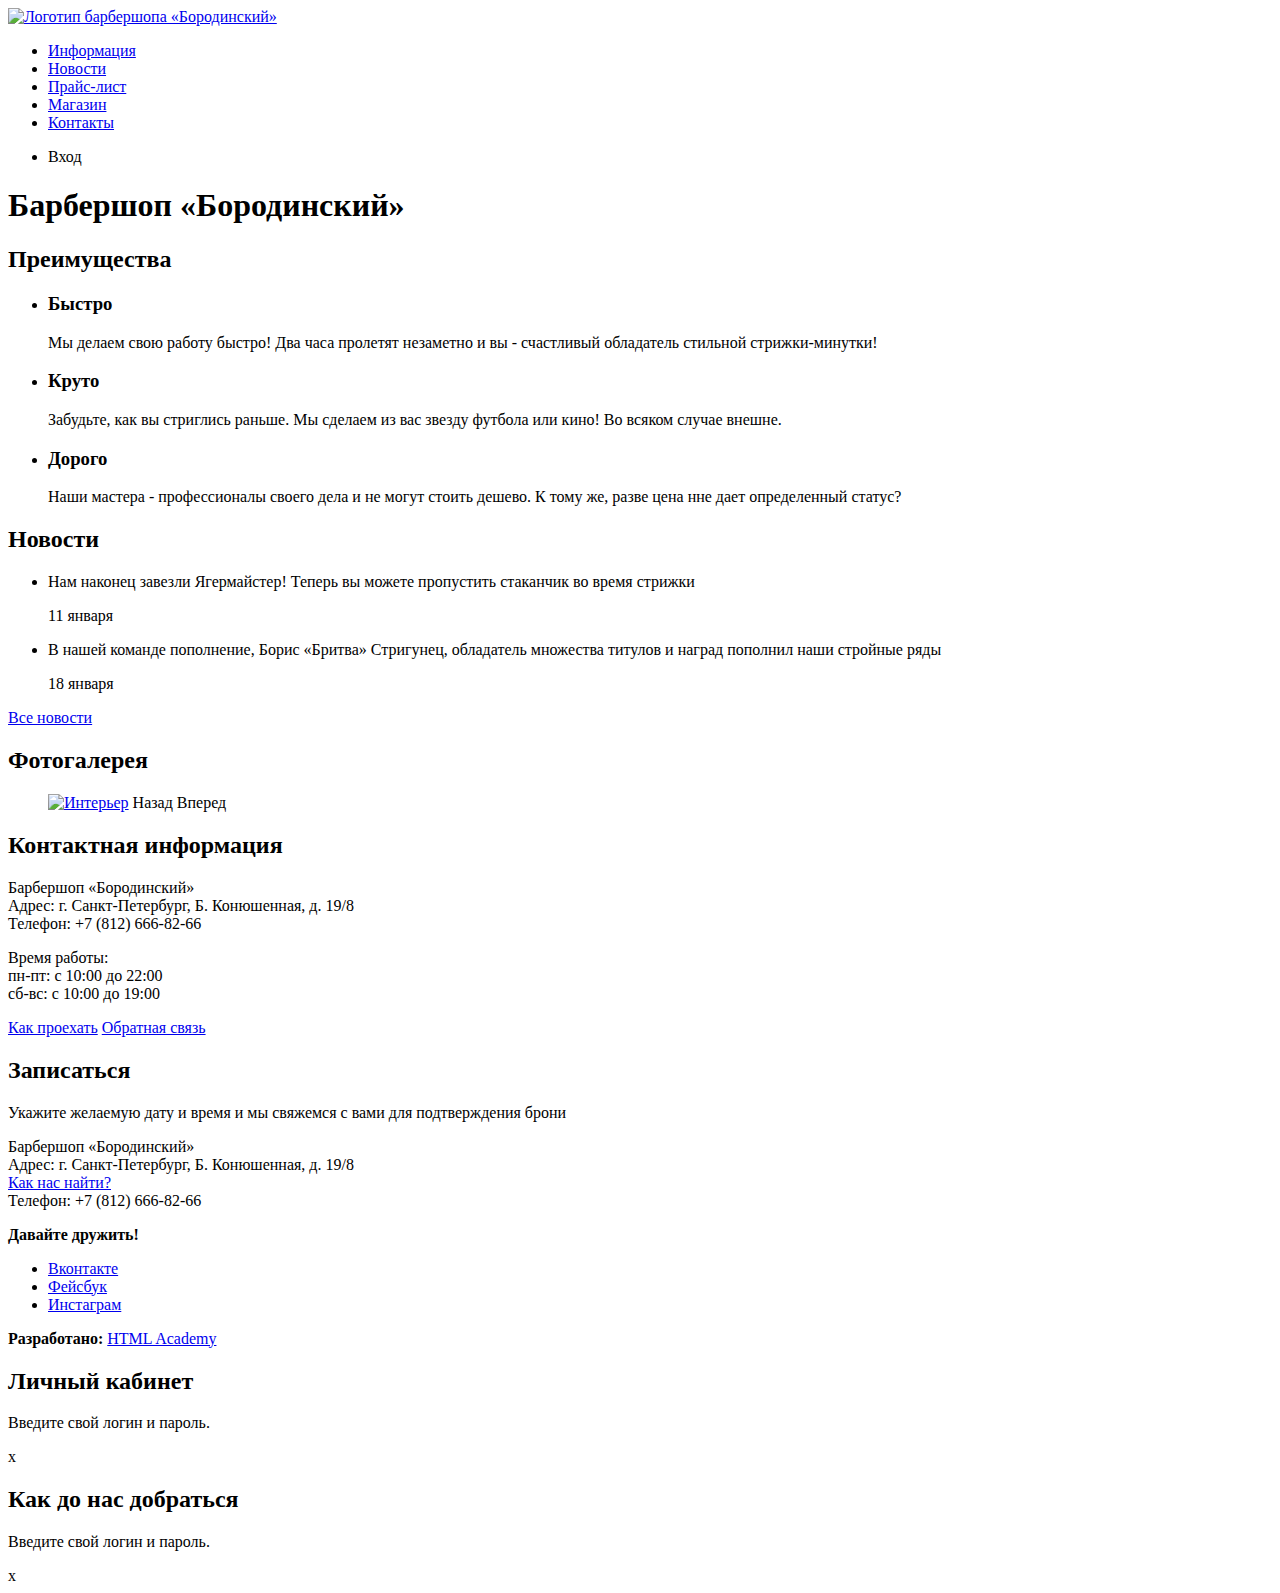
==== catalog-item.html @ 88bcd176 "Разметка каталога и страницы товара в Барбершопе" ====
<!DOCTYPE html>
<html lang="ru">
  <head>
    <meta charset="utf-8">
    <title>Барбершоп "Бородинский"</title>
  </head>
  <body>
    <header class="main-header">
      <nav class="main-navigation">
        <a class="main-header-logo" href="index.html">
          <img src="img/index-logo.svg" width="368" height="153" alt="Логотип барбершопа «Бородинский»">
        </a>
        
        <ul class="site-navigation">
          <li><a href="info.html">Информация</a></li>
          <li><a href="news.html">Новости</a></li>
          <li><a href="price.html">Прайс-лист</a></li>
          <li><a href="catalog.html">Магазин</a></li>
          <li><a href="cantacts.html">Контакты</a></li>
        </ul>
        <ul class="user-navigation">
          <li class="login-link">Вход</li>
        </ul>
      </nav>
    </header>
    <main class="container">
      <h1 class="visually-hidden">Барбершоп «Бородинский»</h1>
      <section class="features">
        <h2 class="visually-hidden">Преимущества</h2>
        <ul class="features-list">
          <li class="feature-item">
            <h3>Быстро</h3>
            <p>Мы делаем свою работу быстро! Два часа пролетят незаметно и вы - счастливый обладатель стильной стрижки-минутки!</p>
          </li>
          <li class="feature-item">
              <h3>Круто</h3>
              <p>Забудьте, как вы стриглись раньше. Мы сделаем из вас звезду футбола или кино! Во всяком случае внешне.</p>
            </li>
            <li class="feature-item">
                <h3>Дорого</h3>
                <p>Наши мастера - профессионалы своего дела и не могут стоить дешево. К тому же, разве цена нне дает определенный статус?</p>
              </li>
        </ul>
      </section>
      <section class="news">
        <h2>Новости</h2>
        <ul class="news-list">
          <li class="news-item">
            <p>Нам наконец завезли Ягермайстер! Теперь вы можете пропустить стаканчик во время стрижки</p>
            <time datetime="2016-01-11">11 января</time>
          </li>
          <li class="news-item">
              <p>В нашей команде пополнение, Борис «Бритва» Стригунец, обладатель множества титулов и наград пополнил наши стройные ряды</p>
              <time datetime="2016-01-18">18 января</time>
            </li>
        </ul>
        <a class="button" href="news.html">Все новости</a>
      </section>
      <section class="gallery">
        <h2>Фотогалерея</h2>
        <figure class="gallery-content">
          <a href="#"><img src="img/studio.jpg" width="286" height="164" alt="Интерьер"></a>
          <span class="button gallery-button gallery-button-back">Назад</span>
          <span class="button gallery-button gallery-button-next">Вперед</span>
        </figure>
      </section>
      <section class="contacts">
        <h2>Контактная информация</h2>
        <p>
         Барбершоп «Бородинский» <br>
         Адрес: г. Санкт-Петербург, Б. Конюшенная, д. 19/8 <br>
         Телефон: +7 (812) 666-82-66
        </p>
        <p>
          Время работы: <br>
          пн-пт: с 10:00 до 22:00<br>
          сб-вс: с 10:00 до 19:00
        </p>
        <a class="button" href="map.html">Как проехать</a> 
        <a class="button" href="contacts.html">Обратная связь</a>
      </section>
      <section class="appointment">
        <h2>Записаться</h2>
        <p class="appointment-info">Укажите желаемую дату и время и мы свяжемся с вами для подтверждения брони</p>
        <!-- Здесь будет форма -->
      </section>
    </main>
    <footer class="main-footer">
      <p class="footer-contacts">
          Барбершоп «Бородинский» <br>
          Адрес: г. Санкт-Петербург, Б. Конюшенная, д. 19/8 <br>
          <a href="map.html">Как нас найти?</a><br>
          Телефон: +7 (812) 666-82-66
      </p>
      <div class="footer-social">
        <b>Давайте дружить!</b>
        <ul>
          <li><a class="social-button" href="#">Вконтакте</a></li>
          <li><a class="social-button" href="#">Фейсбук</a></li>
          <li><a class="social-button" href="#">Инстаграм</a></li>
        </ul>
      </div>
      <p class="footer-copyright">
        <b>Разработано:</b>
        <a class="button" href="https://htmlacademy.ru/">HTML Academy</a>
      </p>
    </footer>

    <section class="modal modal-login">
      <h2>Личный кабинет</h2>
      <p>Введите свой логин и пароль.</p>
      <!-- Здесь будет форма -->
      <span class="modal-close">x</span>
    </section>

    <section class="modal modal-map">
        <h2 class="visually-hidden">Как до нас добраться</h2>
        <p>Введите свой логин и пароль.</p>
        <!-- Здесь будет форма -->
        <span class="modal-close">x</span>
      </section>
   </body>
</html>
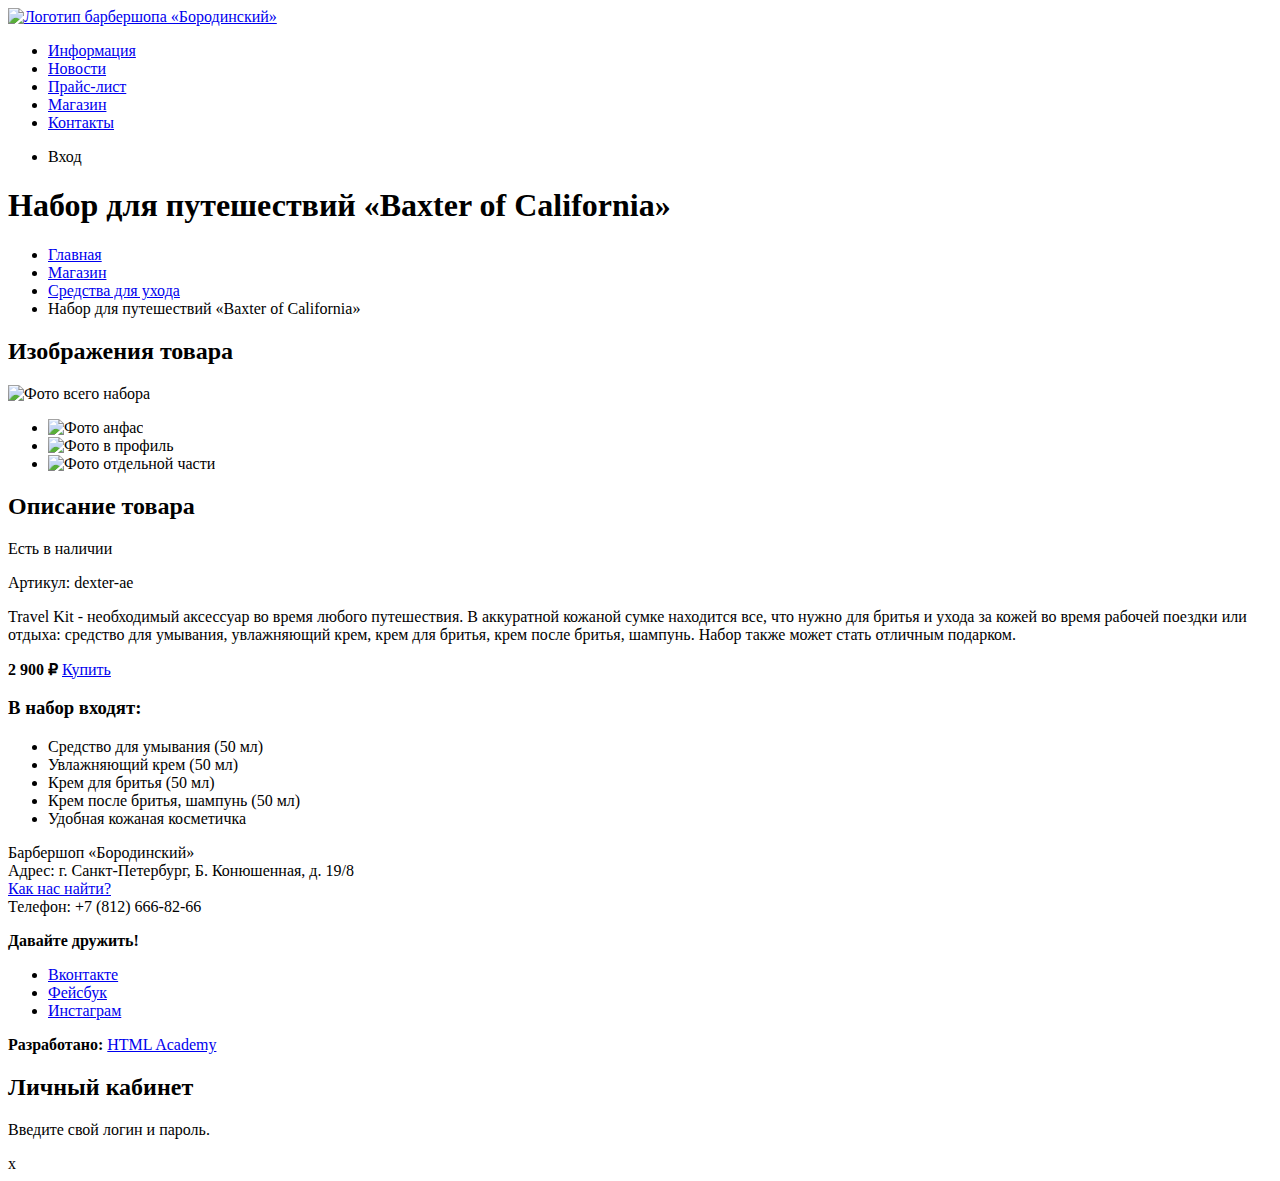
==== commit 15e53bf4: "Разметка карточки товара" ====
--- a/catalog-item.html
+++ b/catalog-item.html
@@ -8,7 +8,7 @@
     <header class="main-header">
       <nav class="main-navigation">
         <a class="main-header-logo" href="index.html">
-          <img src="img/index-logo.svg" width="368" height="153" alt="Логотип барбершопа «Бородинский»">
+          <img src="img/index-logo.svg" width="111" height="24" alt="Логотип барбершопа «Бородинский»">
         </a>
         
         <ul class="site-navigation">
@@ -16,7 +16,7 @@
           <li><a href="news.html">Новости</a></li>
           <li><a href="price.html">Прайс-лист</a></li>
           <li><a href="catalog.html">Магазин</a></li>
-          <li><a href="cantacts.html">Контакты</a></li>
+          <li class="site-navigation-current"><a href="contacts.html">Контакты</a></li>
         </ul>
         <ul class="user-navigation">
           <li class="login-link">Вход</li>
@@ -24,65 +24,45 @@
       </nav>
     </header>
     <main class="container">
-      <h1 class="visually-hidden">Барбершоп «Бородинский»</h1>
-      <section class="features">
-        <h2 class="visually-hidden">Преимущества</h2>
-        <ul class="features-list">
-          <li class="feature-item">
-            <h3>Быстро</h3>
-            <p>Мы делаем свою работу быстро! Два часа пролетят незаметно и вы - счастливый обладатель стильной стрижки-минутки!</p>
-          </li>
-          <li class="feature-item">
-              <h3>Круто</h3>
-              <p>Забудьте, как вы стриглись раньше. Мы сделаем из вас звезду футбола или кино! Во всяком случае внешне.</p>
-            </li>
-            <li class="feature-item">
-                <h3>Дорого</h3>
-                <p>Наши мастера - профессионалы своего дела и не могут стоить дешево. К тому же, разве цена нне дает определенный статус?</p>
-              </li>
+      <h1 class="page-title">Набор для путешествий «Baxter of California»</h1>
+      <ul class="breadcrumbs">
+        <li><a href="index.html">Главная</a></li>
+        <li><a href="catalog.html">Магазин</a></li>
+        <li><a href="#">Средства для ухода</a></li>
+        <li class="breadcrumbs-current">Набор для путешествий «Baxter of California»</li>
+      </ul>
+
+      <section class="product-photos">
+        <h2 class="visually-hidden">Изображения товара</h2>
+        <p class="product-photo-full">
+          <img src="img/product-big.jpg" width="460" height="498" alt="Фото всего набора">
+        </p>
+        <ul class="product-photo-preview">
+          <li><img src="img/product-small-1.jpg" width="140" height="149" alt="Фото анфас"></li>
+          <li><img src="img/product-small-2.jpg" width="140" height="149" alt="Фото в профиль"></li>
+          <li><img src="img/product-small-3.jpg" width="140" height="149" alt="Фото отдельной части"></li>
+      </ul>
+
+      </section>
+      
+      <section class="product-info">
+        <h2 class="visually-hidden">Описание товара</h2>
+        <p class="product-availibility">Есть в наличии</p>
+        <p class="product-article">Артикул: dexter-ae</p>
+        <p class="product-text">Travel Kit - необходимый аксессуар во время любого путешествия.
+        В аккуратной кожаной сумке находится все, что нужно для бритья и ухода за кожей во время рабочей поездки или отдыха: средство для умывания, увлажняющий крем, крем для бритья, крем после бритья, шампунь. Набор также может стать отличным подарком.</p>
+        <p class="product-price">
+          <b>2 900 ₽</b>
+          <a class="button" href="#">Купить</a>
+        </p>
+        <h3>В набор входят:</h3>
+        <ul>
+          <li>Средство для умывания (50 мл)</li>
+          <li>Увлажняющий крем (50 мл)</li>
+          <li>Крем для бритья (50 мл)</li>
+          <li>Крем после бритья, шампунь (50 мл)</li>
+          <li>Удобная кожаная косметичка</li>
         </ul>
-      </section>
-      <section class="news">
-        <h2>Новости</h2>
-        <ul class="news-list">
-          <li class="news-item">
-            <p>Нам наконец завезли Ягермайстер! Теперь вы можете пропустить стаканчик во время стрижки</p>
-            <time datetime="2016-01-11">11 января</time>
-          </li>
-          <li class="news-item">
-              <p>В нашей команде пополнение, Борис «Бритва» Стригунец, обладатель множества титулов и наград пополнил наши стройные ряды</p>
-              <time datetime="2016-01-18">18 января</time>
-            </li>
-        </ul>
-        <a class="button" href="news.html">Все новости</a>
-      </section>
-      <section class="gallery">
-        <h2>Фотогалерея</h2>
-        <figure class="gallery-content">
-          <a href="#"><img src="img/studio.jpg" width="286" height="164" alt="Интерьер"></a>
-          <span class="button gallery-button gallery-button-back">Назад</span>
-          <span class="button gallery-button gallery-button-next">Вперед</span>
-        </figure>
-      </section>
-      <section class="contacts">
-        <h2>Контактная информация</h2>
-        <p>
-         Барбершоп «Бородинский» <br>
-         Адрес: г. Санкт-Петербург, Б. Конюшенная, д. 19/8 <br>
-         Телефон: +7 (812) 666-82-66
-        </p>
-        <p>
-          Время работы: <br>
-          пн-пт: с 10:00 до 22:00<br>
-          сб-вс: с 10:00 до 19:00
-        </p>
-        <a class="button" href="map.html">Как проехать</a> 
-        <a class="button" href="contacts.html">Обратная связь</a>
-      </section>
-      <section class="appointment">
-        <h2>Записаться</h2>
-        <p class="appointment-info">Укажите желаемую дату и время и мы свяжемся с вами для подтверждения брони</p>
-        <!-- Здесь будет форма -->
       </section>
     </main>
     <footer class="main-footer">
@@ -113,11 +93,6 @@
       <span class="modal-close">x</span>
     </section>
 
-    <section class="modal modal-map">
-        <h2 class="visually-hidden">Как до нас добраться</h2>
-        <p>Введите свой логин и пароль.</p>
-        <!-- Здесь будет форма -->
-        <span class="modal-close">x</span>
-      </section>
+    
    </body>
 </html>
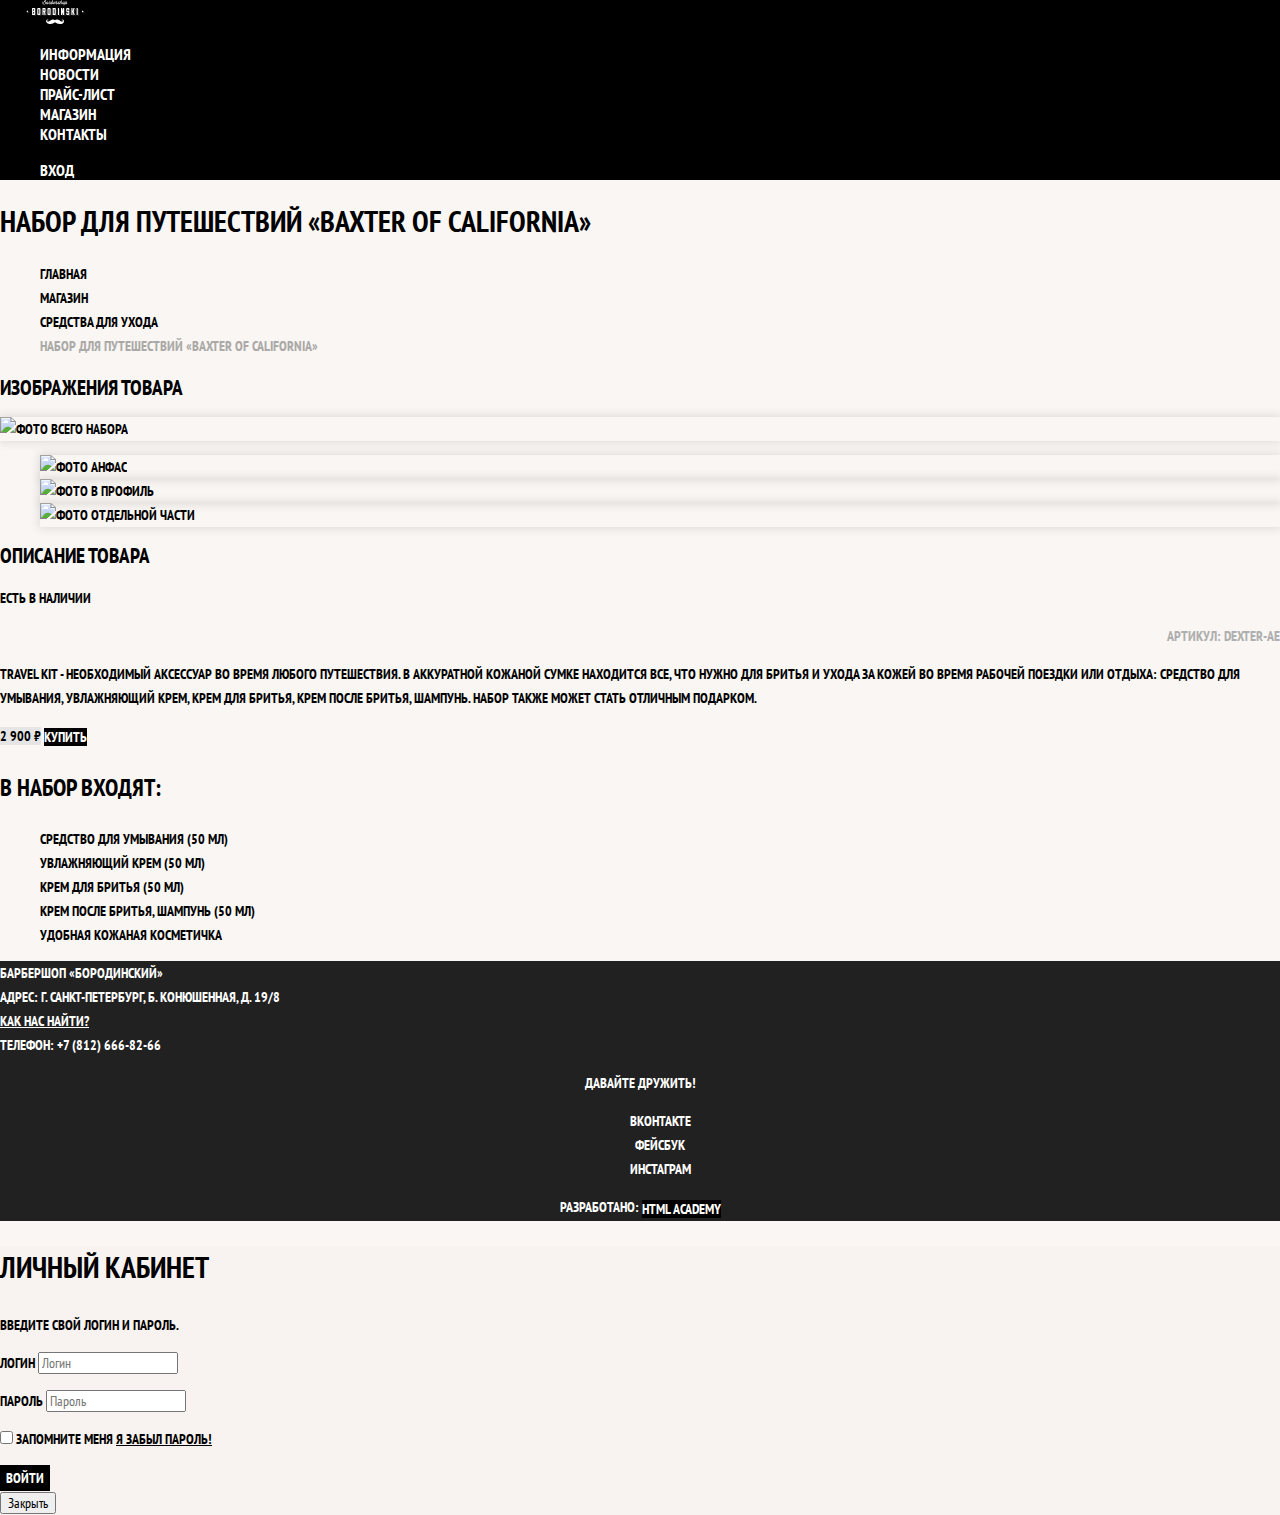
==== commit cc86b811: "Базовая стилизация Барбершоп" ====
--- a/catalog-item.html
+++ b/catalog-item.html
@@ -3,8 +3,11 @@
   <head>
     <meta charset="utf-8">
     <title>Барбершоп "Бородинский"</title>
+    <link href="https://fonts.googleapis.com/css?family=PT+Sans+Narrow:400,700&amp;subset=cyrillic" rel="stylesheet">
+    <link href="css/normalize.css" rel="stylesheet">
+    <link href="css/style.css" rel="stylesheet">
   </head>
-  <body>
+  <body class="inner-page">
     <header class="main-header">
       <nav class="main-navigation">
         <a class="main-header-logo" href="index.html">
@@ -89,8 +92,26 @@
     <section class="modal modal-login">
       <h2>Личный кабинет</h2>
       <p>Введите свой логин и пароль.</p>
-      <!-- Здесь будет форма -->
-      <span class="modal-close">x</span>
+      <form class="appointment-form" method="post" action="https://echo.htmlacademy.ru">
+          <p>
+            <label class="visually-hidden" for="user-login">Логин</label>
+            <input class="login-icon-user" id="user-login" type="text" name="login" placeholder="Логин">
+          </p>
+          <p>
+            <label class="visually-hidden" for="user-password">Пароль</label>
+            <input class="login-icon-password" id="user-password" name="password" type="password" placeholder="Пароль">
+          </p>
+          <p class="login-password-info">
+            <label class="login-checkbox">
+            <input type="checkbox" name="remember">
+            Запомните меня
+            </label>
+            <a class="restore" href="#">Я забыл пароль!</a>
+          </p>
+          <button class="button" type="submit">Войти</button>
+        </form>
+        <button class="modal-close" type="button">Закрыть</button>
+      
     </section>
 
     
--- a/css/style.css
+++ b/css/style.css
@@ -0,0 +1,331 @@
+body {
+	margin: 0;
+	
+	font-family: "PT Sans Narrow", Arial, sans-serif;
+	font-size: 14px;
+	line-height: 24px;
+	font-weight: 700;
+	color: #ffffff;
+	text-transform: uppercase;
+
+	background-color: #000000;
+	background-image: url("img/bg.jpg");
+	background-position: top center;
+	background-repeat: no-repeat;
+}
+
+.inner-page {
+	color: #000000;
+	background-color: #f9f6f3;
+	background-image: url("img/pattern-light.jpg");
+	background-position: 0 0;
+	background-repeat: repeat;
+}
+
+a {
+	text-decoration: none;
+}
+
+.button {
+	font: inherit;
+	text-align: center;
+	color: #ffffff;
+	vertical-align: middle;
+	text-transform: uppercase;
+	background-color: #000000;
+	border: none;
+}
+
+.button:hover,
+.button:focus,
+.button:active {
+background-color: #663d15;
+}
+
+.main-navigation {
+	font-size: 16px;
+	line-height: 20px;
+	color: #ffffff;
+	background-color: #000000;
+}
+
+.user-navigation,
+.site-navigation {
+	list-style: none;
+}
+
+.user-navigation a,
+.site-navigation a {
+	color: #ffffff;
+}
+
+.site-navigation a:hover,
+.site-navigation a:focus,
+.user-navigation a:hover,
+.user-navigation a:focus {
+	color: #242424;
+}
+
+.features-list {
+	list-style: none;
+}
+
+.feature-item {
+	text-align: center;
+}
+
+.feature-item h3 {
+	font-size: 30px;
+	line-height: 42px;
+}
+
+.index-columns {
+	color: #000000;
+	background-color: #f8f5f2;
+	background-image: url("img/pattern-light.jpg");
+	background-position: 0 0;
+	background-repeat: repeat;
+}
+
+.index.columns h2 {
+	font-size: 30px;
+	line-height: 42px;
+}
+
+.news-list {
+	list-style: none;
+}
+
+.news-item time {
+	text-transform: none;
+}
+
+.gallery-content {
+	background-color: #cccccc;
+	border: 7px solid #ffffff;
+}
+
+.appointment-item input {
+	font: inherit;
+	background-color: transparent;
+	border: 2px solid #000000;
+}
+
+.appointment-item input:focus {
+	border-color: #663d15;
+}
+
+.main-footer {
+	background-color: #212121;
+	color: #ffffff;
+	background-image: url("img/pattern-dark.jpg");
+	background-position: 0 0;
+	background-repeat: repeat;
+}
+
+.footer-contacts a {
+	text-decoration: underline;
+	color: #ffffff;
+}
+
+.footer-contacts a:hover,
+.footer-contacts a:focus {
+	text-decoration: none;
+}
+
+.footer-social {
+	text-align: center;
+}
+
+.footer-social ul {
+	list-style: none;
+}
+
+.social-button {
+	color: #ffffff;
+}
+
+.footer-copyright {
+	text-align: center;
+}
+
+.footer-copyright .button:hover,
+.footer-copyright .button:focus {
+	color: #000000;
+	background-color: #ffffff;
+}
+
+.modal {
+	color: #000000;
+	background-color: #f8f3f0;
+	background-image: url("img/pattern-light.jpg");
+	background-position: 0 0;
+	background-repeat: repeat;
+}
+
+.modal h2 {
+	font-size: 30px;
+	line-height: 42px;
+}
+
+.login-form input[type="text"],
+.login-form input[type="password"] {
+	font: inherit;
+	color: #000000;
+	text-transform: uppercase;
+	background-color: #f9f6f3;
+	border: 2px solid #000000;
+}
+
+.restore {
+	text-decoration: underline;
+	color: #000000;
+}
+
+.restore:hover,
+.restore:focus {
+	text-decoration: none;
+}
+
+.page-title {
+	font-size: 30px;
+	line-height: 42px;
+}
+
+.breadcrumbs {
+	list-style: none;
+}
+
+.breadcrumbs a {
+	color: #000000;
+}
+
+.breadcrumbs a:hover,
+.breadcrumbs a:focus {
+	text-decoration: underline;
+}
+
+.breadcrumbs-current {
+	color: #aba9a7;
+}
+
+.filter fieldset {
+	border: none;
+}
+
+.filter legend {
+	font-size: 24px;
+	line-height: 30px;
+}
+
+.filter ul {
+	list-style: none;
+	line-height: 18px;
+}
+
+.filter-input:hover + label,
+.filter-input:focus + label {
+ color: #663d15;
+}
+
+.filter-input:disabled + label {
+	opacity: 0.5;
+	color: #000000;
+}
+
+.catalog-list {
+	list-style: none;
+}
+
+.catalog-item {
+	background-color: #f8f8f8;
+	box-shadow: 0 0 10px rgba(0, 0, 0, 0.1);
+}
+
+.catalog-item:hover {
+box-shadow: 0 0 10px rgba(0, 0, 0, 0.2);
+}
+
+.catalog-item a {
+	color: #000000;
+}
+
+.catalog-item h3 {
+	font-size: 14px;
+	line-height: 18px;
+}
+
+.catalog-category {
+	text-transform: none;
+}
+
+.catalog-item-price b {
+	font-size: 14px;
+	line-height: 20px;
+	text-align: center;
+	background-color: #e5e5e5;
+}
+
+.catalog-item-price .button {
+	line-height: 20px;
+	color: #ffffff;
+}
+
+.pagination-list {
+	list-style: none;
+}
+
+.pagination-list a {
+	background-color: #000000;
+	color: #ffffff;
+}
+
+.pagination-item a:hover,
+.pagination-item a:focus,
+.pagination-item a:active {
+	background-color: #663d15;
+}
+
+.pagination-item-current a {
+	color: #000000;
+	background-color: #ffffff;
+}
+
+.pagination-item-current a:hover,
+.pagination-item-current a:focus,
+.pagination-item-current a:active {
+	color: #000000;
+	background-color: #ffffff;
+}
+
+.product-photo-preview {
+	list-style: none;
+}
+
+.product-photo-preview li {
+	box-shadow: 0 0 10px 2px rgba(0, 0, 0, 0.1);
+}
+
+.product-photo-full {
+	box-shadow: 0 0 10px 2px rgba(0, 0, 0, 0.1);
+}
+
+.product-article {
+	text-align: right;
+	color: #aeaeae;
+}
+
+.product-price b {
+	line-height: 20px;
+	text-align: center;
+	background-color: #e5e5e5;
+}
+
+.product-info h3 {
+	font-size: 24px;
+	line-height: 30px;
+}
+
+.product-info ul {
+	list-style: none;
+}